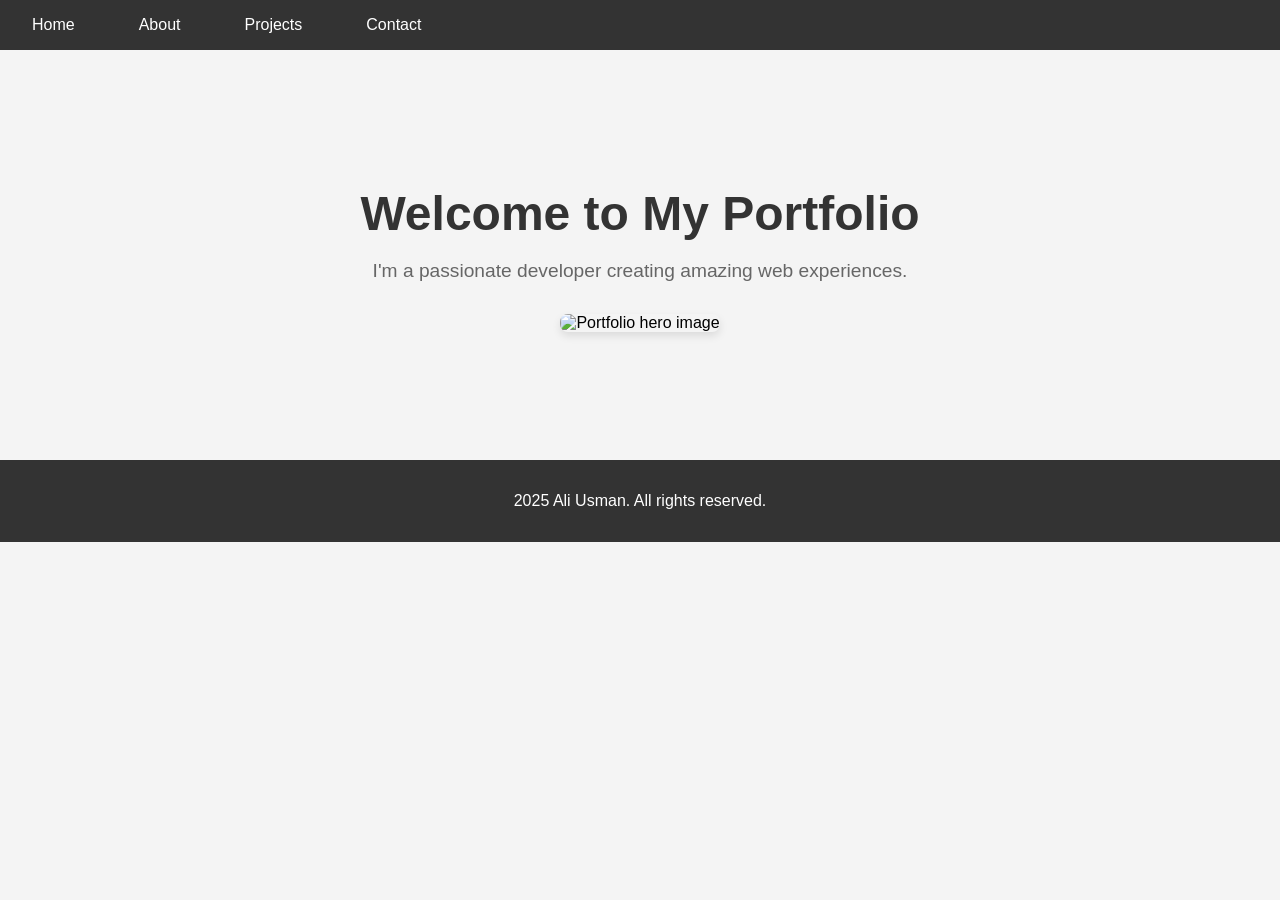
==== src/index.html @ 648d55d7 "Add home page with HTML and CSS styling" ====
<!DOCTYPE html>
<html lang="en">
	<head>
		<meta charset="UTF-8" />
		<meta name="viewport" content="width=device-width, initial-scale=1.0" />
		<title>My Portfolio - Home</title>
		<link rel="stylesheet" href="../styles/home.css" />
	</head>
	<body>
		<header>
			<nav>
				<ul>
					<li><a href="index.html">Home</a></li>
					<li><a href="about.html">About</a></li>
					<li><a href="projects.html">Projects</a></li>
					<li><a href="contact.html">Contact</a></li>
				</ul>
			</nav>
		</header>

		<main>
			<section id="hero">
				<h1>Welcome to My Portfolio</h1>
				<p>I'm a passionate developer creating amazing web experiences.</p>
				<img
					src="https://via.placeholder.com/300x200"
					alt="Portfolio hero image"
				/>
			</section>
		</main>

		<footer>
			<p>2025 Ali Usman. All rights reserved.</p>
		</footer>
	</body>
</html>
---- styles/home.css ----
body {
	margin: 0;
	padding: 0;
	font-family: arial, sans-serif;
	background-color: #f4f4f4;
}

header {
	background-color: #333;
	color: white;
	padding: 1rem;
}

nav ul {
	list-style: none;
	display: flex;
	gap: 2rem;
	margin: 0;
	padding: 0;
}

nav a {
	color: white;
	text-decoration: none;
	padding: 0.5rem 1rem;
	border-radius: 4px;
	transition: background-color 0.3s;
}

nav a:hover {
	background-color: #555;
}

main {
	max-width: 1200px;
	margin: 0 auto;
	padding: 2rem;
}

#hero {
	text-align: center;
	padding: 4rem 0;
}

#hero h1 {
	font-size: 3rem;
	color: #333;
	margin-bottom: 1rem;
}

#hero p {
	font-size: 1.2rem;
	color: #666;
	margin-bottom: 2rem;
}

#hero img {
	max-width: 100%;
	border-radius: 8px;
	box-shadow: 0 4px 8px rgba(0, 0, 0, 0.1);
}

footer {
	background-color: #333;
	color: white;
	text-align: center;
	padding: 1rem;
	margin-top: 2rem;
}
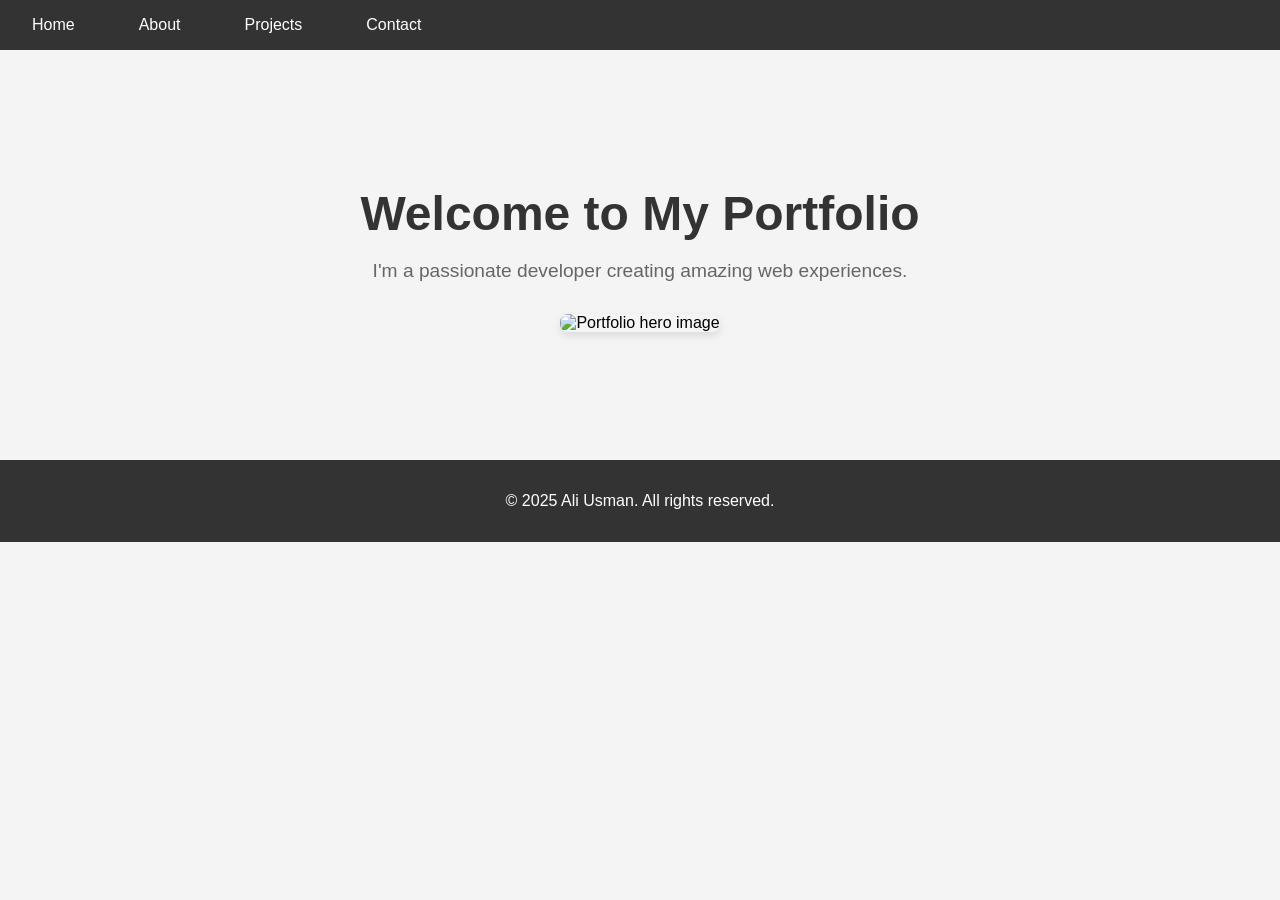
==== commit 41537a77: "Add home page with HTML and CSS styling" ====
--- a/src/index.html
+++ b/src/index.html
@@ -30,7 +30,7 @@
 		</main>
 
 		<footer>
-			<p>2025 Ali Usman. All rights reserved.</p>
+			<p>&copy; 2025 Ali Usman. All rights reserved.</p>
 		</footer>
 	</body>
 </html>
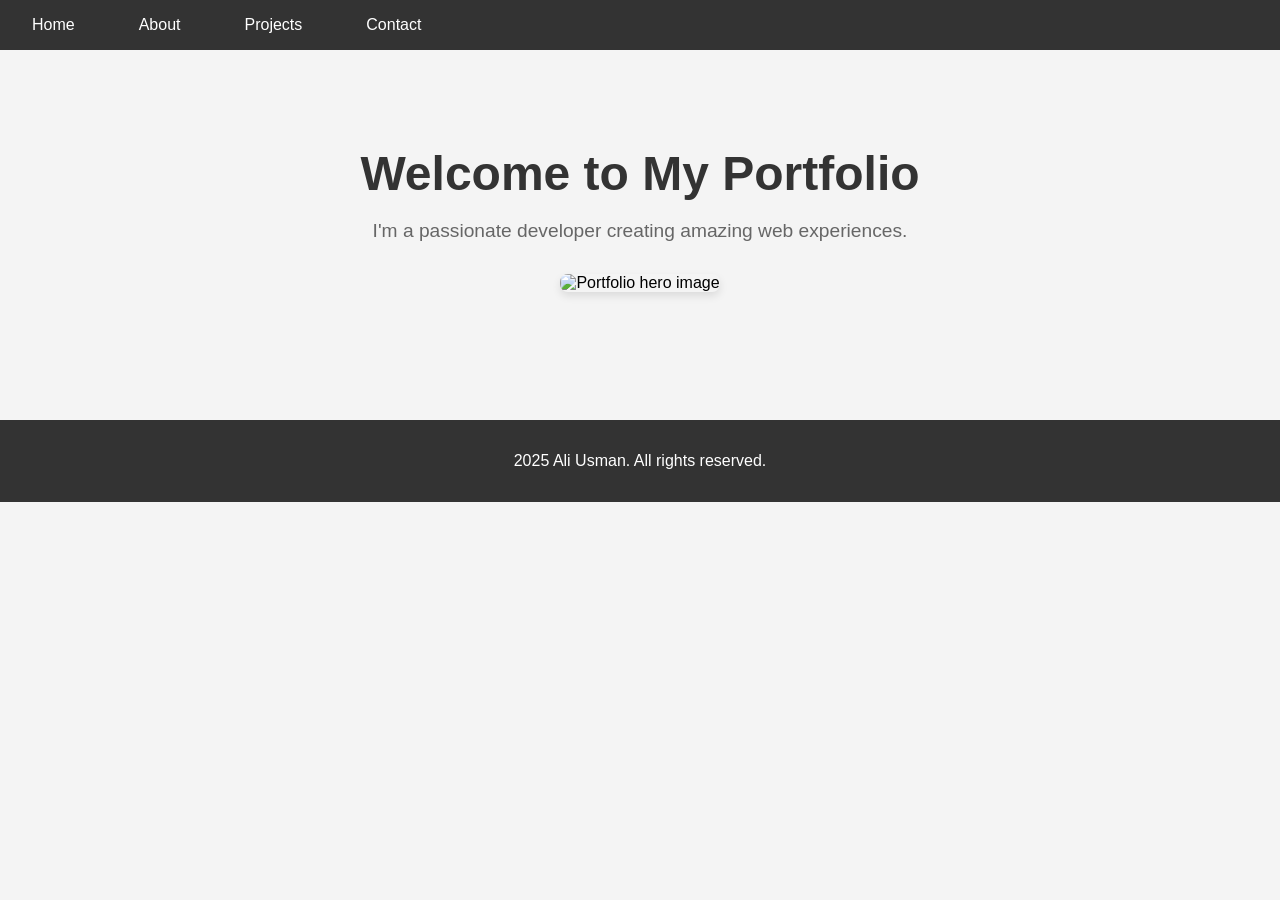
==== commit ba714124: "Merge pull request #2 from allee-dev/feature/home-page PR: Add home page with HTML and CSS styling" ====
--- a/src/index.html
+++ b/src/index.html
@@ -30,7 +30,7 @@
 		</main>
 
 		<footer>
-			<p>&copy; 2025 Ali Usman. All rights reserved.</p>
+			<p>2025 Ali Usman. All rights reserved.</p>
 		</footer>
 	</body>
 </html>
--- a/styles/home.css
+++ b/styles/home.css
@@ -18,7 +18,10 @@
 	margin: 0;
 	padding: 0;
 }
-
+h1 {
+	font-size: 2rem;
+	margin: 0;
+}
 nav a {
 	color: white;
 	text-decoration: none;
